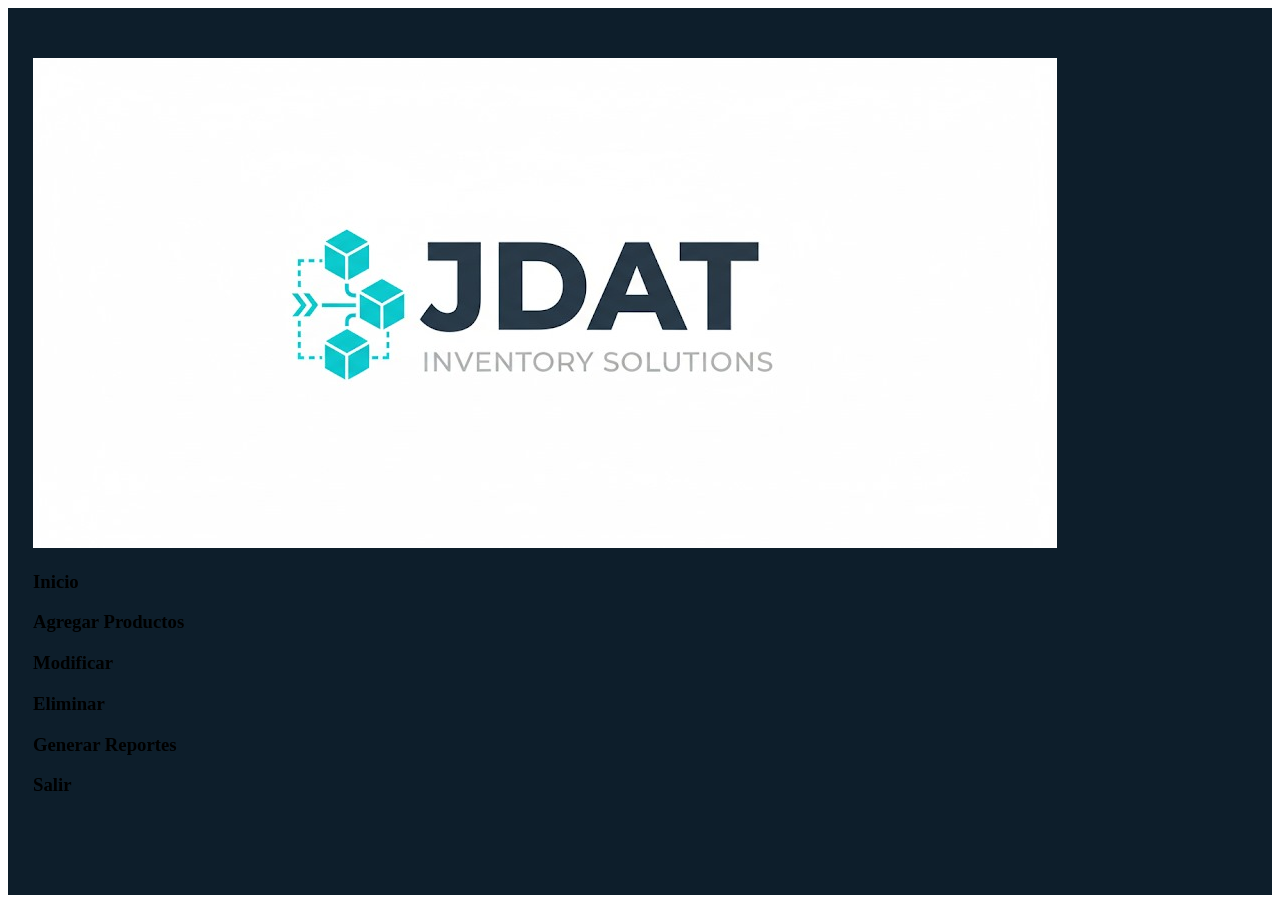
==== HTML/BarraNav.html @ 972bf34b "Archivo de la barra de navegacion" ====
<!DOCTYPE html>
<html lang="en">
<head>
    <meta charset="UTF-8">
    <meta name="viewport" content="width=device-width, initial-scale=1.0">
    <title>Document</title>
    <link rel="stylesheet" href="EstilosBarra.css">
    

</head>
<body>
    <div class="Barra">
        <div class="LogoP"><img src="../IMAGENES/LogoWh.jpeg" alt="Logo_JDAT"></div>
        <h3>Inicio</h3>
        <h3>Agregar Productos</h3>
        <h3>Modificar</h3>
        <h3>Eliminar</h3>
        <h3>Generar Reportes</h3>
    <h3>Salir</h3>
    </div>
</body>
</html>
---- HTML/EstilosBarra.css ----
.Barra{
    padding: 50px 60px 80px 25px;
    background-color: #0d1e2b ;
}
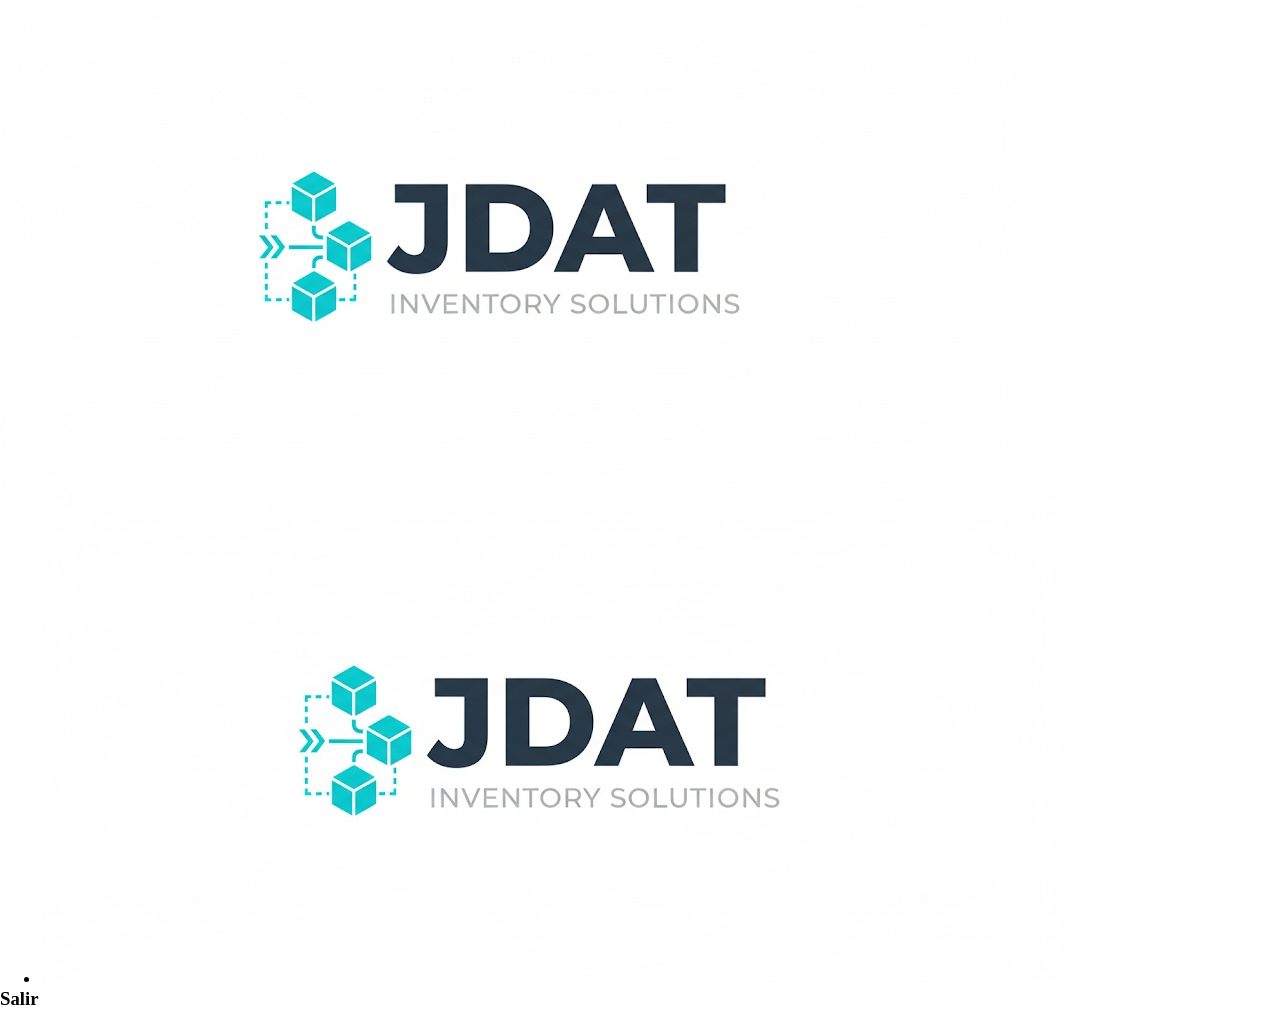
==== commit fe1d34cf: "Nuevo" ====
--- a/HTML/BarraNav.html
+++ b/HTML/BarraNav.html
@@ -11,11 +11,12 @@
 <body>
     <div class="Barra">
         <div class="LogoP"><img src="../IMAGENES/LogoWh.jpeg" alt="Logo_JDAT"></div>
-        <h3>Inicio</h3>
-        <h3>Agregar Productos</h3>
-        <h3>Modificar</h3>
-        <h3>Eliminar</h3>
-        <h3>Generar Reportes</h3>
+        <ul class = "List">
+            <li class = "Logo">
+                <img src="../IMAGENES/LogoWh.jpeg" alt="Logo_JDAT">
+                
+            </li>
+        </ul>
     <h3>Salir</h3>
     </div>
 </body>
--- a/HTML/EstilosBarra.css
+++ b/HTML/EstilosBarra.css
@@ -1,4 +1,5 @@
-.Barra{
-    padding: 50px 60px 80px 25px;
-    background-color: #0d1e2b ;
-}+*{
+    margin: 0;
+    box-sizing: border-box;
+}
+
